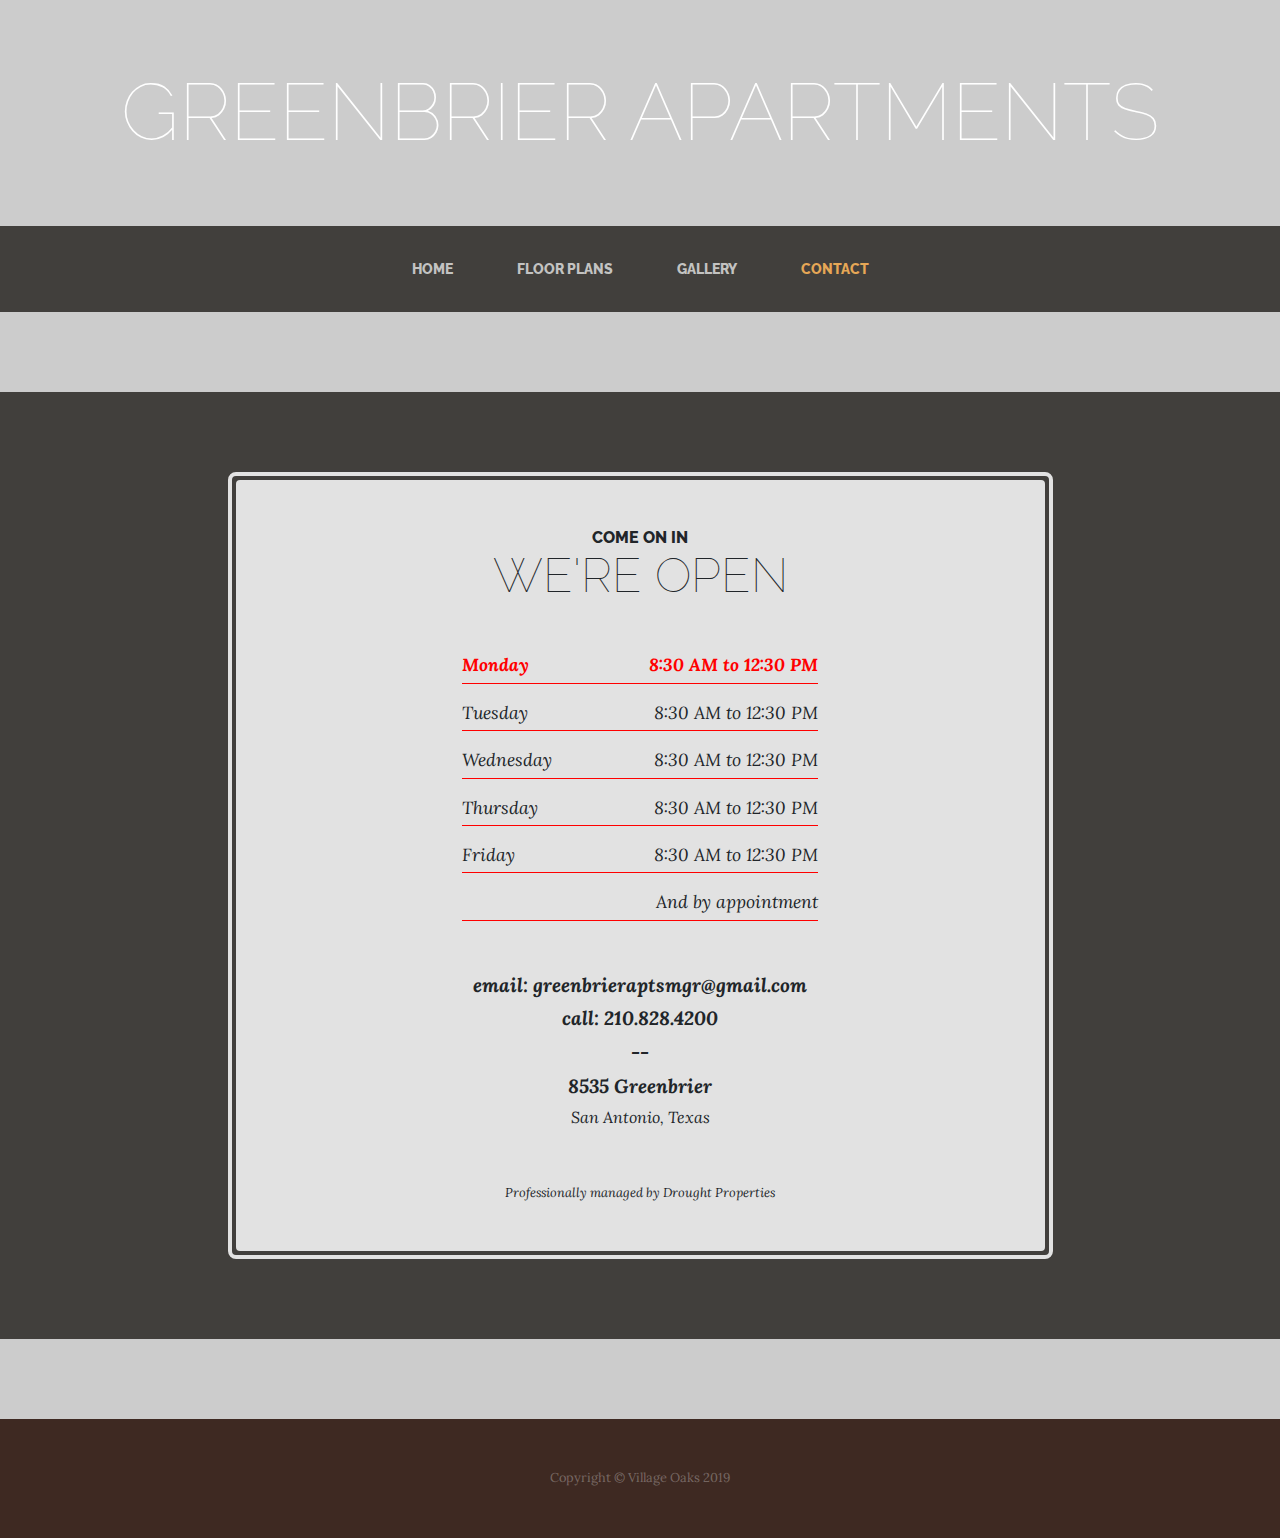
==== contact.html @ 3a9ba231 "Add files via upload" ====
<!DOCTYPE html>
<html lang="en">

  <head>

    <meta charset="utf-8">
    <meta name="viewport" content="width=device-width, initial-scale=1, shrink-to-fit=no">
    <meta name="description" content="">
    <meta name="author" content="">

    <title>Greenbrier Apartments</title>

    <!-- Bootstrap core CSS -->
    <link href="vendor/bootstrap/css/bootstrap.min.css" rel="stylesheet">

    <!-- Custom fonts for this template -->
    <link href="https://fonts.googleapis.com/css?family=Raleway:100,100i,200,200i,300,300i,400,400i,500,500i,600,600i,700,700i,800,800i,900,900i" rel="stylesheet">
    <link href="https://fonts.googleapis.com/css?family=Lora:400,400i,700,700i" rel="stylesheet">

    <!-- Custom styles for this template -->
    <link href="css/business-casual.css" rel="stylesheet">

  </head>

  <body>

    <h1 class="site-heading text-center text-white d-none d-lg-block">
      
      <span class="site-heading-lower">Greenbrier Apartments</span>
    </h1>

    <!-- Navigation -->
    <nav class="navbar navbar-expand-lg navbar-dark py-lg-4" id="mainNav">
      <div class="container">
        <a class="navbar-brand text-uppercase text-expanded font-weight-bold d-lg-none" href="#">Start Bootstrap</a>
        <button class="navbar-toggler" type="button" data-toggle="collapse" data-target="#navbarResponsive" aria-controls="navbarResponsive" aria-expanded="false" aria-label="Toggle navigation">
          <span class="navbar-toggler-icon"></span>
        </button>
        <div class="collapse navbar-collapse" id="navbarResponsive">
          <ul class="navbar-nav mx-auto">
            <li class="nav-item px-lg-4">
              <a class="nav-link text-uppercase text-expanded" href="index.html">Home
                <span class="sr-only">(current)</span>
              </a>
            </li>
            <li class="nav-item px-lg-4">
              <a class="nav-link text-uppercase text-expanded" href="floorplans.html">Floor Plans</a>
            </li>
            <li class="nav-item px-lg-4">
              <a class="nav-link text-uppercase text-expanded" href="gallery.html">Gallery</a>
            </li>
            <li class="nav-item active px-lg-4">
              <a class="nav-link text-uppercase text-expanded" href="contact.html">Contact</a>
            </li>
          </ul>
        </div>
      </div>
    </nav>

    <section class="page-section cta">
      <div class="container">
        <div class="row">
          <div class="col-xl-9 mx-auto">
            <div class="cta-inner text-center rounded">
              <h2 class="section-heading mb-5">
                <span class="section-heading-upper">Come On In</span>
                <span class="section-heading-lower">We're Open</span>
              </h2>
              <ul class="list-unstyled list-hours mb-5 text-left mx-auto">
                
                <li class="list-unstyled-item list-hours-item d-flex">
                  Monday
                  <span class="ml-auto">8:30 AM to 12:30 PM</span>
                </li>
                <li class="list-unstyled-item list-hours-item d-flex">
                  Tuesday
                  <span class="ml-auto">8:30 AM to 12:30 PM</span>
                </li>
                <li class="list-unstyled-item list-hours-item d-flex">
                  Wednesday
                  <span class="ml-auto">8:30 AM to 12:30 PM</span>
                </li>
                <li class="list-unstyled-item list-hours-item d-flex">
                  Thursday
                  <span class="ml-auto">8:30 AM to 12:30 PM</span>
                </li>
                <li class="list-unstyled-item list-hours-item d-flex">
                  Friday
                  <span class="ml-auto">8:30 AM to 12:30 PM</span>
                </li>
                 <li class="list-unstyled-item list-hours-item d-flex">
                  
                  <span class="ml-auto">And by appointment</span>
                </li>
               
              </ul>
              <p class="address mb-5">
                <em>

                  <strong>email: greenbrieraptsmgr@gmail.com</strong> <br>
                  <strong>call: 210.828.4200</strong> <br>
                  <strong> -- </strong> <br>
                  <strong>8535 Greenbrier</strong>
                  <br>
                  San Antonio, Texas
                </em>
              </p>
              
                <small>
                  <em>Professionally managed by Drought Properties</em>
                </small>
            </div>
          </div>
        </div>
      </div>
    </section>

    <!--

    <section class="page-section about-heading">
      <div class="container">
        <img class="img-fluid rounded about-heading-img mb-3 mb-lg-0" src="img/about.jpg" alt="">
        <div class="about-heading-content">
          <div class="row">
            <div class="col-xl-9 col-lg-10 mx-auto">
              <div class="bg-faded rounded p-5">
                <h2 class="section-heading mb-4">
                  <span class="section-heading-upper">Strong Coffee, Strong Roots</span>
                  <span class="section-heading-lower">About Our Cafe</span>
                </h2>
                <p>Founded in 1987 by the Hernandez brothers, our establishment has been serving up rich coffee sourced from artisan farmers in various regions of South and Central America. We are dedicated to travelling the world, finding the best coffee, and bringing back to you here in our cafe.</p>
                <p class="mb-0">We guarantee that you will fall in
                  <em>lust</em>
                  with our decadent blends the moment you walk inside until you finish your last sip. Join us for your daily routine, an outing with friends, or simply just to enjoy some alone time.</p>
              </div>
            </div>
          </div>
        </div>
      </div>
    </section>

    -->

    <footer class="footer text-faded text-center py-5">
      <div class="container">
        <p class="m-0 small">Copyright &copy; Village Oaks 2019</p>
      </div>
    </footer>

    <!-- Bootstrap core JavaScript -->
    <script src="vendor/jquery/jquery.min.js"></script>
    <script src="vendor/bootstrap/js/bootstrap.bundle.min.js"></script>

  </body>

  <!-- Script to highlight the active date in the hours list -->
  <script>
    $('.list-hours li').eq(new Date().getDay()).addClass('today');
  </script>

</html>
---- css/business-casual.css ----
/*!
 * Start Bootstrap - Business Casual v5.0.2 (https://startbootstrap.com/template-overviews/business-casual)
 * Copyright 2013-2018 Start Bootstrap
 * Licensed under MIT (https://github.com/BlackrockDigital/startbootstrap-business-casual/blob/master/LICENSE)
 */

body {
  font-family: 'Lora';
  background-color: #cccccc;
  background-attachment: fixed;
  background-position: center;
  background-size: cover;
}

h1,
h2,
h3,
h4,
h5,
h6 {
  font-family: 'Raleway';
}

p {
  line-height: 1.75;
}

.text-faded {
  color: rgba(255, 255, 255, 0.3);
}

.site-heading {
  margin-top: 5rem;
  margin-bottom: 5rem;
  text-transform: uppercase;
  line-height: 1;
  font-family: 'Raleway';
}

.site-heading .site-heading-upper {
  display: block;
  font-size: 2rem;
  font-weight: 800;
}

.site-heading .site-heading-lower {
  font-size: 5rem;
  font-weight: 100;
  line-height: 4rem;
}

.page-section {
  margin-top: 5rem;
  margin-bottom: 5rem;
}

.section-heading {
  text-transform: uppercase;
}

.section-heading .section-heading-upper {
  display: block;
  font-size: 1rem;
  font-weight: 800;
}

.section-heading .section-heading-lower {
  display: block;
  font-size: 3rem;
  font-weight: 100;
}

.bg-faded {
  background-color: rgba(255, 255, 255, 0.85);
}

#mainNav {
  background-color: #413f3c;
  font-family: 'Raleway';
}

#mainNav .navbar-brand {
  color: #e6a756;
}

#mainNav .navbar-nav .nav-item .nav-link {
  color: rgba(255, 255, 255, 0.7);
  font-weight: 800;
}

#mainNav .navbar-nav .nav-item.active .nav-link {
  color: #e6a756;
}

@media (min-width: 992px) {
  #mainNav .navbar-nav .nav-item .nav-link {
    font-size: 0.9rem;
  }
  #mainNav .navbar-nav .nav-item .nav-link:hover {
    color: rgba(255, 255, 255, 0.4);
  }
  #mainNav .navbar-nav .nav-item.active .nav-link:hover {
    color: #e6a756;
  }
}

.btn-xl {
  font-weight: 700;
  font-size: 0.8rem;
  padding-top: 1.5rem;
  padding-bottom: 1.5rem;
  padding-left: 2rem;
  padding-right: 2rem;
}

.intro {
  position: relative;
}

@media (min-width: 992px) {
  .intro .intro-img {
    width: 75%;
    float: right;
  }
  .intro .intro-text {
    left: 0;
    width: 60%;
    margin-top: 3rem;
    position: absolute;
  }
  .intro .intro-text .intro-button {
    width: 100%;
    left: 0;
    position: absolute;
    bottom: -2rem;
  }
}

@media (min-width: 1200px) {
  .intro .intro-text {
    width: 45%;
  }
}

.cta {
  padding-top: 5rem;
  padding-bottom: 5rem;
  background-color: #413f3c;
}

.cta .cta-inner {
  position: relative;
  padding: 3rem;
  margin: 0.5rem;
  background-color: rgba(255, 255, 255, 0.85);
}

.cta .cta-inner:before {
  border-radius: 0.5rem;
  content: '';
  position: absolute;
  top: -0.5rem;
  bottom: -0.5rem;
  left: -0.5rem;
  right: -0.5rem;
  border: 0.25rem solid rgba(255, 255, 255, 0.85);
}

@media (min-width: 992px) {
  .about-heading .about-heading-img {
    position: relative;
    z-index: 0;
  }
  .about-heading .about-heading-content {
    margin-top: -5rem;
    position: relative;
    z-index: 1;
  }
}

@media (min-width: 992px) {
  .product-item .product-item-title {
    position: relative;
    z-index: 1;
    margin-bottom: -3rem;
  }
  .product-item .product-item-img {
    position: relative;
    z-index: 0;
    max-width: 60vw;
  }
  .product-item .product-item-description {
    position: relative;
    z-index: 1;
    margin-top: -3rem;
    max-width: 50vw;
  }
}

.list-hours {
  font-size: 0.9rem;
}

.list-hours .list-hours-item {
  border-bottom: 1px solid red;
  padding-bottom: .25rem;
  margin-bottom: 1rem;
  font-style: italic;
}

.list-hours .list-hours-item.today {
  font-weight: bold;
  color: red;
}

@media (min-width: 992px) {
  .list-hours {
    width: 50%;
    font-size: 1.1rem;
  }
}

.address strong {
  font-size: 1.2rem;
}

.footer {
  background-color: rgba(47, 23, 15, 0.9);
}

.text-primary {
  color: #e6a756 !important;
}

.bg-primary {
  background-color: #e6a756 !important;
}

.btn {
  -webkit-box-shadow: 0px 3px 3px 0px rgba(33, 37, 41, 0.1);
  box-shadow: 0px 3px 3px 0px rgba(33, 37, 41, 0.1);
}

.btn-primary {
  background-color: #000;
  border-color: #000;
}

.btn-primary:hover, .btn-primary:focus, .btn-primary:active {
  background-color: #df902a;
  border-color: #df902a;
}

.font-weight-light {
  font-weight: 100 !important;
}
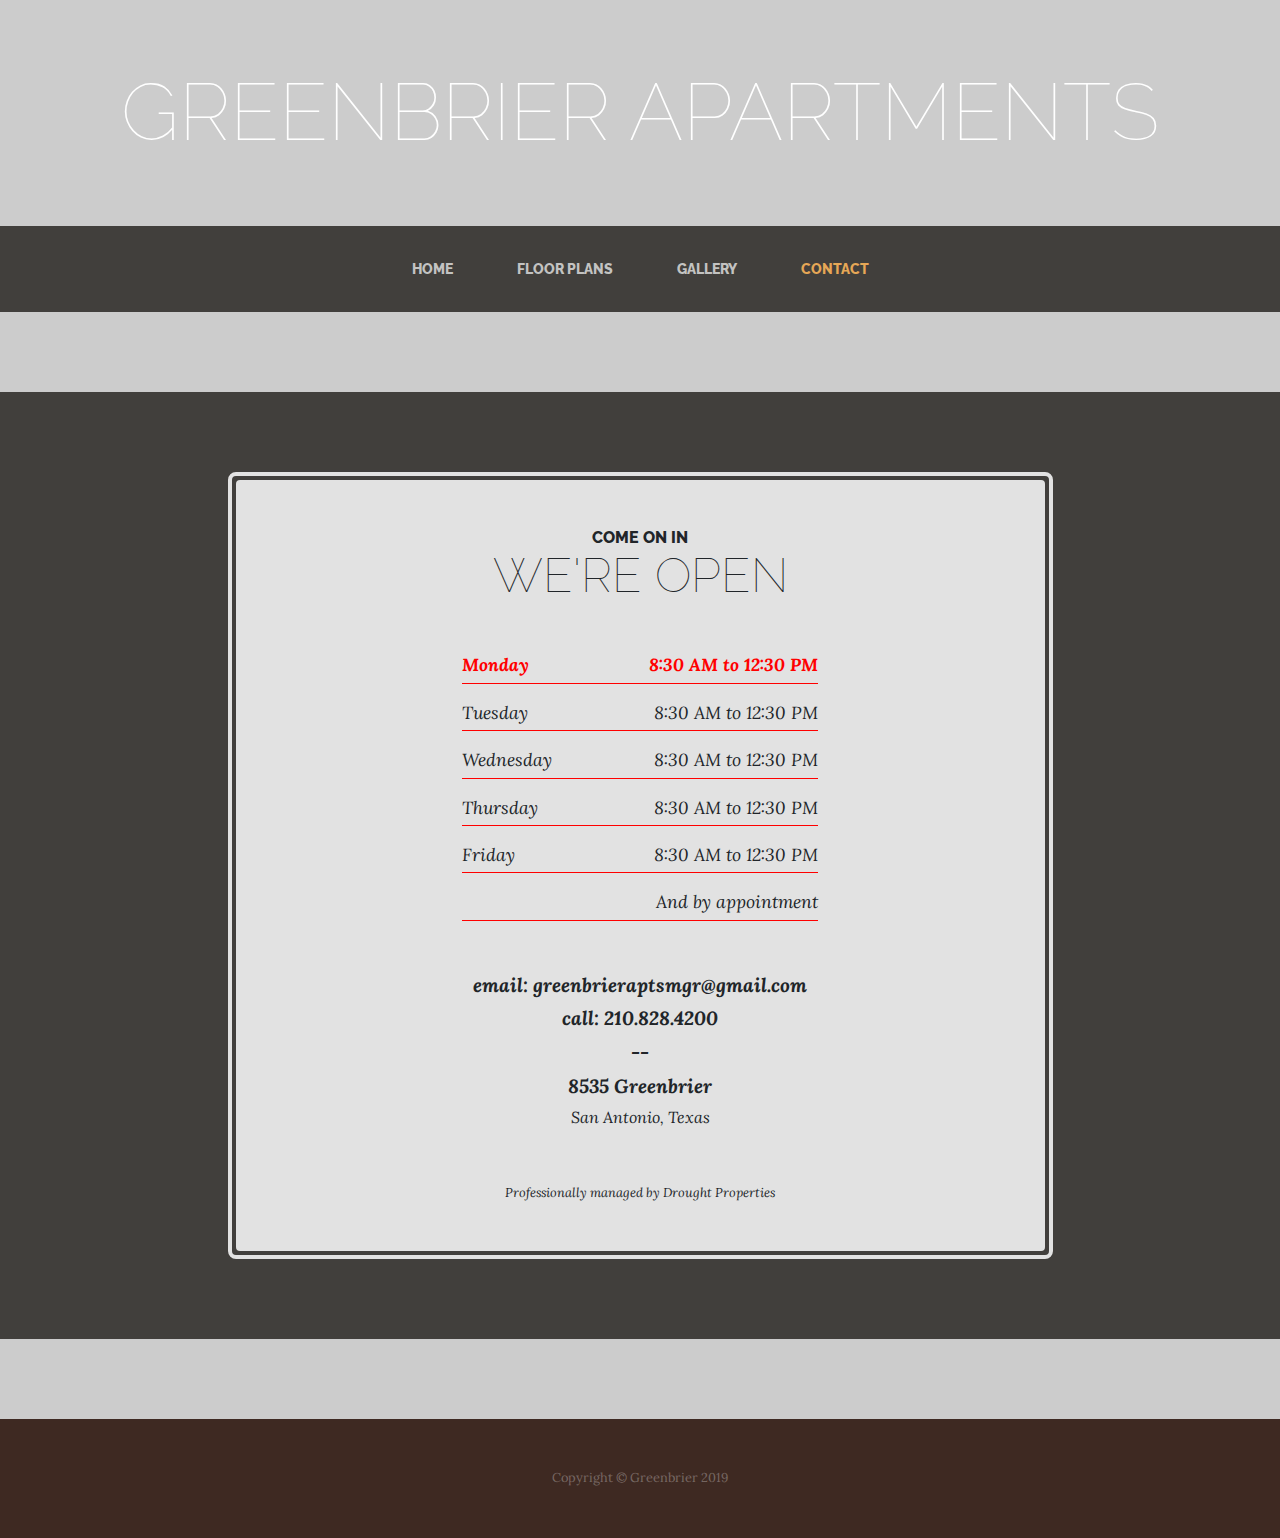
==== commit 89056972: "Update contact.html" ====
--- a/contact.html
+++ b/contact.html
@@ -143,7 +143,7 @@
 
     <footer class="footer text-faded text-center py-5">
       <div class="container">
-        <p class="m-0 small">Copyright &copy; Village Oaks 2019</p>
+        <p class="m-0 small">Copyright &copy; Greenbrier 2019</p>
       </div>
     </footer>
 
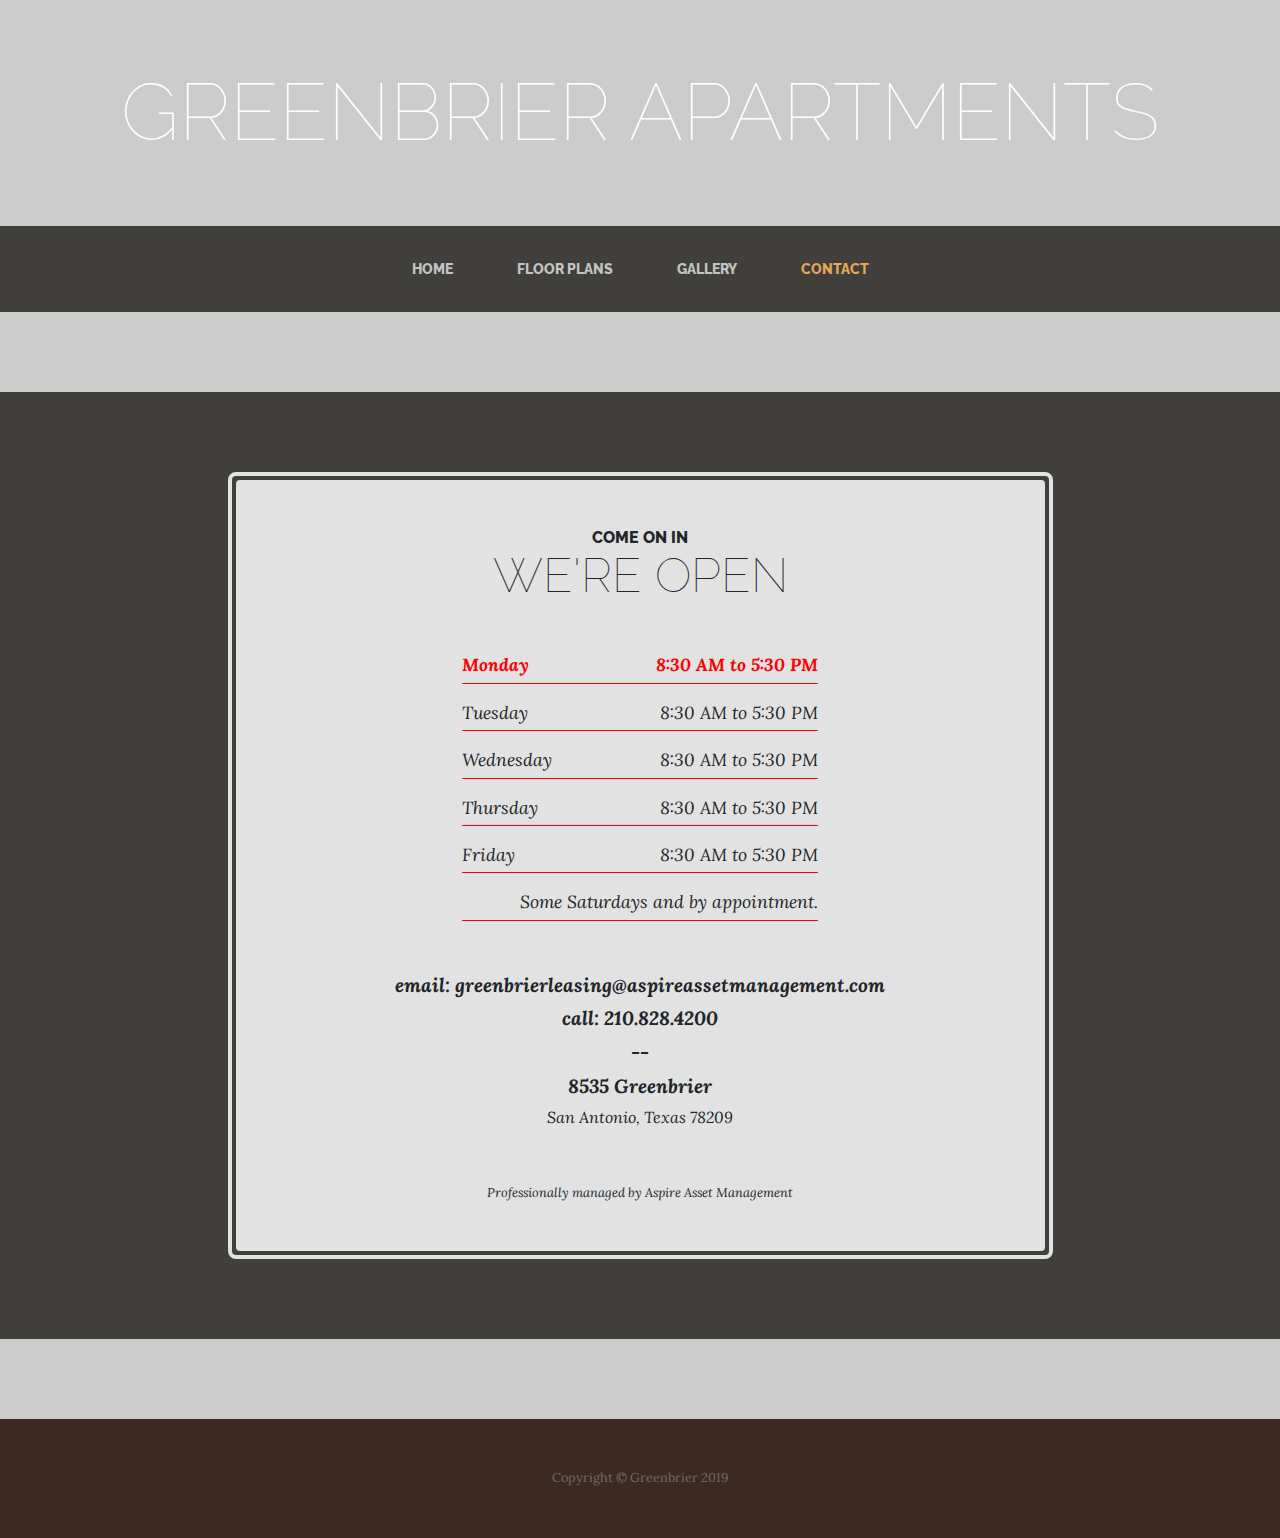
==== commit 6f2cb912: "Update contact.html" ====
--- a/contact.html
+++ b/contact.html
@@ -70,44 +70,44 @@
                 
                 <li class="list-unstyled-item list-hours-item d-flex">
                   Monday
-                  <span class="ml-auto">8:30 AM to 12:30 PM</span>
+                  <span class="ml-auto">8:30 AM to 5:30 PM</span>
                 </li>
                 <li class="list-unstyled-item list-hours-item d-flex">
                   Tuesday
-                  <span class="ml-auto">8:30 AM to 12:30 PM</span>
+                  <span class="ml-auto">8:30 AM to 5:30 PM</span>
                 </li>
                 <li class="list-unstyled-item list-hours-item d-flex">
                   Wednesday
-                  <span class="ml-auto">8:30 AM to 12:30 PM</span>
+                  <span class="ml-auto">8:30 AM to 5:30 PM</span>
                 </li>
                 <li class="list-unstyled-item list-hours-item d-flex">
                   Thursday
-                  <span class="ml-auto">8:30 AM to 12:30 PM</span>
+                  <span class="ml-auto">8:30 AM to 5:30 PM</span>
                 </li>
                 <li class="list-unstyled-item list-hours-item d-flex">
                   Friday
-                  <span class="ml-auto">8:30 AM to 12:30 PM</span>
+                  <span class="ml-auto">8:30 AM to 5:30 PM</span>
                 </li>
                  <li class="list-unstyled-item list-hours-item d-flex">
                   
-                  <span class="ml-auto">And by appointment</span>
+                  <span class="ml-auto">Some Saturdays and by appointment.</span>
                 </li>
                
               </ul>
               <p class="address mb-5">
                 <em>
 
-                  <strong>email: greenbrieraptsmgr@gmail.com</strong> <br>
+                  <strong>email: greenbrierleasing@aspireassetmanagement.com</strong> <br>
                   <strong>call: 210.828.4200</strong> <br>
                   <strong> -- </strong> <br>
                   <strong>8535 Greenbrier</strong>
                   <br>
-                  San Antonio, Texas
+                  San Antonio, Texas 78209
                 </em>
               </p>
               
                 <small>
-                  <em>Professionally managed by Drought Properties</em>
+                  <em>Professionally managed by Aspire Asset Management</em>
                 </small>
             </div>
           </div>
